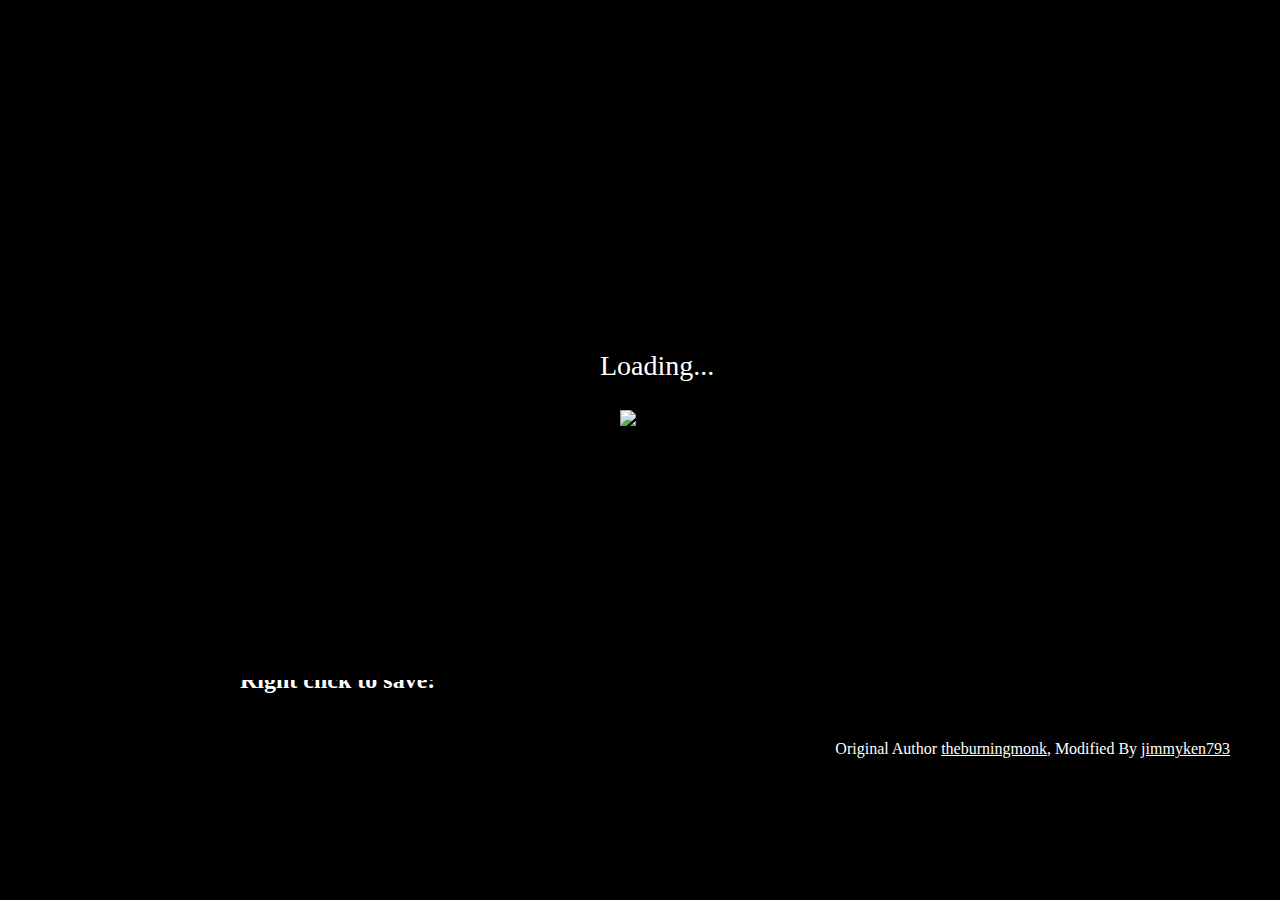
==== index.html @ 4585372a "add recurit link XD" ====
<!DOCTYPE html>
<html xmlns="http://www.w3.org/1999/xhtml"
      xmlns:og="http://ogp.me/ns#"
      xmlns:fb="https://www.facebook.com/2008/fbml">
<head>
    <title>2012資訊週小雞產生器^.&lt;</title>
    <meta property="og:title" content="2012資訊週小雞產生器^.<" />
    <meta property="og:description" content="自己動手畫出你專屬的小雞頭像！" />
    <meta property="og:url" content="http://jimmyken793.github.com/AvatarGen/" />
	<meta property="og:image" content="http://jimmyken793.github.com/AvatarGen/images/chicken.jpg" />
	<link rel="shortcut icon" href="favicon.ico"/>
    <link rel="image_src" href="http://jimmyken793.github.com/AvatarGen/images/chicken.jpg" /> 
    <link rel="stylesheet" type="text/css" href="http://fonts.googleapis.com/css?family=Schoolbell:regular"/>

	<link rel="stylesheet" type="text/css" href="css/main.css"/>
    <link rel="stylesheet" type="text/css" href="css/layout.css"/>
	<link rel="stylesheet" type="text/css" href="css/ui-darkness/jquery-ui-1.8.10.custom.css"/>
    <link rel="stylesheet" type="text/css" href="css/colorpicker.css"/>
	
	<script type="text/javascript" src="js/jquery/jquery-1.4.4.min.js"></script>
	<script type="text/javascript" src="js/jquery/jquery-ui-1.8.10.custom.min.js"></script>
    <script type="text/javascript" src="js/rxjs/rx.js"></script>
    <script type="text/javascript" src="js/rxjs/rx.jQuery.js"></script>
	<script type="text/javascript" src="js/mootools/mootools-core-compressed-1.3.js"></script>
	<script type="text/javascript" src="js/mootools/mootools-more-compressed-1.3.js"></script>
    <script type="text/javascript" src="js/modernizr/modernizr-1.6.min.js"></script>
    <script type="text/javascript" src="js/colorpicker/colorpicker.js"></script>
    <script type="text/javascript" src="js/layout.js"></script>
    <script type="text/javascript" src="js/brushes.js"></script>
    <script type="text/javascript" src="js/canvas.js"></script>
<script type="text/javascript">

  var _gaq = _gaq || [];
  _gaq.push(['_setAccount', 'UA-36173001-1']);
  _gaq.push(['_trackPageview']);

  (function() {
    var ga = document.createElement('script'); ga.type = 'text/javascript'; ga.async = true;
    ga.src = ('https:' == document.location.protocol ? 'https://ssl' : 'http://www') + '.google-analytics.com/ga.js';
    var s = document.getElementsByTagName('script')[0]; s.parentNode.insertBefore(ga, s);
  })();

</script>
    <script type="text/javascript">
        $(document).ready(function () {
            // display a warning message if canvas is not supported
            if (!Modernizr.canvas) {
                $("#message").html("<p><b>WARNING</b>: Your browser does not support HTML5's canvas feature, you won't be able to see the drawings below</p>");
                $("article").hide();
            } else {
                initialize();
            }

            function initialize() {
                var imagesLoaded = $(document).toObservable("images-loaded");
                var cursorsLoaded = $(document).toObservable("cursors-loaded");

                // fade out the splash panel when images and cursors are loaded
                imagesLoaded
                    .Zip(cursorsLoaded, function (left, right) { return right; })
                    .Delay(1000)
                    .Subscribe(function () {
                        $("#splash").fadeOut("slow");
                    });

                // initialize the canvas
                initializeCanvas();

                // load the images
                loadImages();                
            }

            function loadImages() {
                var images = ["images/tools_panel_colour_picker_button.png",
                              "images/tools_panel_delete_button.png",
                              "images/tools_panel_eraser_button.png",
                              "images/tools_panel_paint_button.png",
                              "images/tools_panel_pencil_button.png",
                              "images/tools_panel_spray_button.png"],
                    cursors = ["cursors/colour_picker_cursor.cur",
                               "cursors/eraser_cursor.cur",
                               "cursors/paint_cursor.cur",
                               "cursors/pencil_cursor.cur",
                               "cursors/spray_cursor.cur"];

                // fire the images-loaded event when all images are loaded
                Asset.images(images, {
                    onComplete: function () {
                        $(document).trigger("images-loaded");
                    }
                });

                // fire the cursors-loaded event when all cursors are loaded
                Asset.images(cursors, {
                    onComplete: function () {
                        $(document).trigger("cursors-loaded");
                    }
                });
            }
        });
    </script>
</head>
<body>
    <div id="wrapper">
        <aside id="message"></aside>

        <div id="splash">
            <p>Loading...</p>
            <img src="images/ajax-loader.gif" />
        </div>
        <div><a href="https://www.facebook.com/csiezhou2012">2012資訊週官方粉絲頁</a>&nbsp;<a href="http://www.ntumobile.org/">NTU Mobile Lab 430 熱烈招生中</a></div>
        <div id="accordion">
            <h2 id="step-1"><a href="#">Step 1 - Create</a></h2>
            <div>
                <div id="canvas-panel" class="block">
                    <canvas id="drawingCanvas" width="500" height="500"></canvas>
			        <canvas id="overlay" width="500" height="500"
                            onSelectStart="setCursor(this); return false;"></canvas>
                </div>

                <div id="tools-panel" class="block">
                    <ul>
                        <li class="tool-panel-button tool-button">
                            <div id="stroke-colour-tool" class="block, fill">
                                <p>Colour</p>
                                <span id="stroke-colour"></span>
                                <div id="stroke-colour-picker"></div>
                            </div>                            
                        </li>
                        <li class="tool-panel-button tool-button selected">
                            <img id="pencil-tool" src="images/tools_panel_pencil_button.png" class="block, fill" />
                        </li>
                        <li class="tool-panel-button tool-button">
                            <img id="spray-tool" src="images/tools_panel_spray_button.png" class="block, fill" />
                        </li>
                        <li class="tool-panel-button tool-button">
                            <img id="paint-tool" src="images/tools_panel_paint_button.png" class="block, fill" />
                        </li>
                        <li class="tool-panel-button tool-button">
                            <img id="colour-picker-tool" src="images/tools_panel_colour_picker_button.png" class="block, fill" />
                        </li>
                        <li class="tool-panel-button tool-button">
                            <img id="eraser-tool" src="images/tools_panel_eraser_button.png" class="block, fill" />
                        </li>
                        <li class="tool-panel-button tool-button">
                            <img id="delete-tool" src="images/tools_panel_delete_button.png" class="block, fill" />
                        </li>
                    </ul>
                </div>
            </div>
			
            <h2 id="step-2"><a href="#">Step 2 - Save</a></h2>
            <div>
                <h2>Right click to save:</h2>
                <img id="output-img" />
            </div>
        </div>
    </div>
    <div id="footer">Original Author <a href="https://github.com/theburningmonk/">theburningmonk</a>, Modified By <a href="http://www.facebook.com/jimmyken793">jimmyken793</a></div>
</body>
</html>
---- css/main.css ----
*
{
	margin: 0px;
	padding: 0px;
	color: white;
	font-family: 'Schoolbell', serif;
}

body 	
{	
	background: #000;
	margin: 10px 50px;
}
#footer{
	text-align: right;
}
.block
{
	display: block;
}

.fill
{
    width: 100%;
    height: 100%;    
}

.float
{
	display: inline;
	float: left;
	padding: 0px 10px
}

aside
{
	font-size: small;
}

#wrapper
{
	width: 800px;
	height: 690px;
	margin: 0px auto;
	padding: 20px 20px;
	-moz-border-radius: 10px;
	-webkit-border-radius: 10px;
	border-radius: 10px;
}

#splash
{
	width: 800px;
	height: 650px;
	background-color: black;
	position: absolute;
	z-index: 1000;
}

#splash p
{
	font-size: 28px;
	margin: 40% 45%;
	position: absolute;
}

#splash img
{	
	width: 5%;
	margin: 47.5% 47.5%;
	position: absolute;
}
---- css/layout.css ----
/********************
 *		CANVAS		*
 ********************/
#canvas-panel 
{
	width: 500px;
	height: 500px;
	position: relative;
	margin: 0px auto;
}

#drawingCanvas, #overlay 
{
	position: absolute;
}

#drawingCanvas
{
	background: white;
	z-index: 1;
}

#overlay {
	background: rgba(0, 0, 0, 0);
	z-index: 2;
}

/************************ 
 *		TOOLS PANEL		*
 ************************/
#tools-panel
{
    width: 500px;
    height: 62px;
    margin: 0px auto;
    background: #dfe9f5; /* fallback */
	background: -moz-linear-gradient(top, #dfe9f5, #dce7f5);
    background: -webkit-gradient(linear, 0% 0%, 0% 100%, from(#dfe9f5), to(#dce7f5));
}

#tools-panel *
{
	font-size: 8px;
    font-weight: bold;
    text-align: center;
    color: black;
}

#tools-panel ul
{
    list-style-type: none;
}

#tools-panel .tool-panel-button
{
	float: left;
    height: 54px;
    width: 54px;    
    position: relative;
    margin: 2px;
}

#tools-panel .tool-button
{	
    padding: 2px;
    -moz-border-radius: 3px;
	-webkit-border-radius: 3px;
    border-radius: 3px;
    border-style: solid;
    border-width: 1px;
    border-color: transparent;
}

#tools-panel .selected
{
	border-color: #c29b29;
	background: #ffce71; /* fallback */
	background: -moz-linear-gradient(top, #ffdca0, #ffd181 40%, #ffc45d 45%, #ffd47d 100%);
	background: -webkit-gradient(linear, 0% 0%, 0% 100%, from(#ffdca0), color-stop(40%, #ffd181), color-stop(45%, #ffc45d), color-stop(100%, #ffd47d));
}

#tools-panel .tool-button:hover 
{
	border-color: #ffb700;
    background: #dfe9f5; /* fallback */
    background: -moz-linear-gradient(top, #fdecda, #fddeb8 40%, #ffce68 45%, #ffe78d 90%, #fff7b0, 100%);
    background: -webkit-gradient(linear, 0% 0%, 0% 100%, from(#fdecda), color-stop(40%, #fddeb8), color-stop(45%, #ffce68), color-stop(90%, #ffe78d), color-stop(100%, #fff7b0));
}

#tools-panel .tool-panel-button:first-of-type
{
    margin-left: 5px;
}

#tools-panel .tool-panel-button:last-of-type
{
    margin-right: 5px;
}

#tools-panel p
{
    margin: 2px;
}

/********************************
 *		STROKE COLOUR TOOL		* 
 ********************************/
#stroke-colour
{
    background: black;
    display: block;
    height: 70%;
    width: 75%;
    margin: 0px auto;
    -moz-border-radius: 2px;
	-webkit-border-radius: 2px;
	border-radius: 2px;
}

#stroke-colour-picker
{
    position: absolute;
    overflow: hidden;
    top: -176px;
    z-index: 1000;
    height: 0px;
}

/******************************** 
 *		STROKE WIDTH TOOL		*
 ********************************/
#line-width
{
    background: black;
    display: block;
    height: 1px;
    width: 70%;
    margin: 15px auto;    
}

#line-width-picker
{
    position: absolute;
    overflow: hidden;
    top: -132px;
    z-index: 1000;
    width: 60px;
    height: 0px;    
    background: #dfe9f5;
    -moz-border-radius: 3px;
	-webkit-border-radius: 3px;
	border-radius: 3px;
}

#line-width-picker li
{
    width: 54px;
    height: 15px;
    margin: 0px auto;
}

#line-width-picker li:first-of-type
{
	margin-top: 5px;
}

#line-width-picker li:last-of-type
{
	margin-bottom: 5px;
}

#line-width-picker li *
{
    width: 75%;
    margin: 5px auto;
    background: black;
}

/********************
 *		CANVAS		*
 ********************/
#output-img
{
	margin-top: 10px;
}
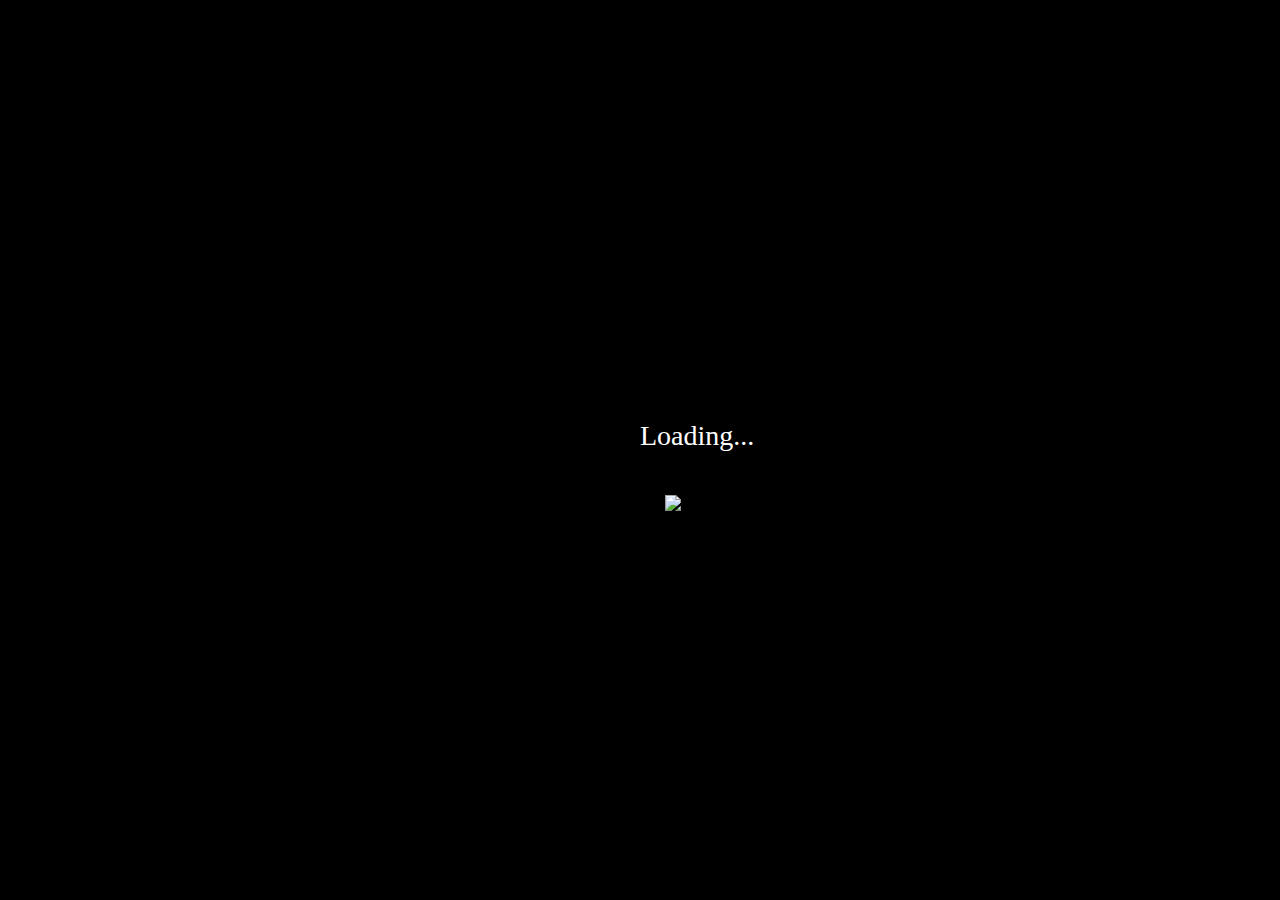
==== commit a50d1450: "make tools more usable" ====
--- a/index.html
+++ b/index.html
@@ -11,11 +11,11 @@
 	<link rel="shortcut icon" href="favicon.ico"/>
     <link rel="image_src" href="http://jimmyken793.github.com/AvatarGen/images/chicken.jpg" /> 
     <link rel="stylesheet" type="text/css" href="http://fonts.googleapis.com/css?family=Schoolbell:regular"/>
+    <link rel="stylesheet" type="text/css" href="css/ui-darkness/jquery-ui-1.8.10.custom.css"/>
+    <link rel="stylesheet" type="text/css" href="css/colorpicker.css"/>
 
 	<link rel="stylesheet" type="text/css" href="css/main.css"/>
     <link rel="stylesheet" type="text/css" href="css/layout.css"/>
-	<link rel="stylesheet" type="text/css" href="css/ui-darkness/jquery-ui-1.8.10.custom.css"/>
-    <link rel="stylesheet" type="text/css" href="css/colorpicker.css"/>
 	
 	<script type="text/javascript" src="js/jquery/jquery-1.4.4.min.js"></script>
 	<script type="text/javascript" src="js/jquery/jquery-ui-1.8.10.custom.min.js"></script>
@@ -101,6 +101,7 @@
     </script>
 </head>
 <body>
+
     <div id="wrapper">
         <aside id="message"></aside>
 
@@ -109,43 +110,41 @@
             <img src="images/ajax-loader.gif" />
         </div>
         <div><a href="https://www.facebook.com/csiezhou2012">2012資訊週官方粉絲頁</a>&nbsp;<a href="http://www.ntumobile.org/">NTU Mobile Lab 430 熱烈招生中</a></div>
+    <div id="footer">Original Author <a href="https://github.com/theburningmonk/">theburningmonk</a>, Modified By <a href="http://www.facebook.com/jimmyken793">jimmyken793</a></div>
         <div id="accordion">
             <h2 id="step-1"><a href="#">Step 1 - Create</a></h2>
             <div>
-                <div id="canvas-panel" class="block">
-                    <canvas id="drawingCanvas" width="500" height="500"></canvas>
-			        <canvas id="overlay" width="500" height="500"
-                            onSelectStart="setCursor(this); return false;"></canvas>
+                <div id="left-panel">
+                    <div id="canvas-panel" class="block">
+                        <canvas id="drawingCanvas" width="500" height="500"></canvas>
+                        <canvas id="overlay" width="500" height="500"
+                                onSelectStart="setCursor(this); return false;"></canvas>
+                    </div>
                 </div>
-
-                <div id="tools-panel" class="block">
-                    <ul>
-                        <li class="tool-panel-button tool-button">
-                            <div id="stroke-colour-tool" class="block, fill">
-                                <p>Colour</p>
-                                <span id="stroke-colour"></span>
-                                <div id="stroke-colour-picker"></div>
-                            </div>                            
-                        </li>
-                        <li class="tool-panel-button tool-button selected">
-                            <img id="pencil-tool" src="images/tools_panel_pencil_button.png" class="block, fill" />
-                        </li>
-                        <li class="tool-panel-button tool-button">
-                            <img id="spray-tool" src="images/tools_panel_spray_button.png" class="block, fill" />
-                        </li>
-                        <li class="tool-panel-button tool-button">
-                            <img id="paint-tool" src="images/tools_panel_paint_button.png" class="block, fill" />
-                        </li>
-                        <li class="tool-panel-button tool-button">
-                            <img id="colour-picker-tool" src="images/tools_panel_colour_picker_button.png" class="block, fill" />
-                        </li>
-                        <li class="tool-panel-button tool-button">
-                            <img id="eraser-tool" src="images/tools_panel_eraser_button.png" class="block, fill" />
-                        </li>
-                        <li class="tool-panel-button tool-button">
-                            <img id="delete-tool" src="images/tools_panel_delete_button.png" class="block, fill" />
-                        </li>
-                    </ul>
+                <div id="right-panel">
+                    <div id="stroke-colour-picker"></div>
+                    <div id="tools-panel" class="block">
+                        <ul>
+                            <li class="tool-panel-button tool-button selected">
+                                <img id="pencil-tool" src="images/tools_panel_pencil_button.png" class="block, fill" />
+                            </li>
+                            <li class="tool-panel-button tool-button">
+                                <img id="spray-tool" src="images/tools_panel_spray_button.png" class="block, fill" />
+                            </li>
+                            <li class="tool-panel-button tool-button">
+                                <img id="paint-tool" src="images/tools_panel_paint_button.png" class="block, fill" />
+                            </li>
+                            <li class="tool-panel-button tool-button">
+                                <img id="colour-picker-tool" src="images/tools_panel_colour_picker_button.png" class="block, fill" />
+                            </li>
+                            <li class="tool-panel-button tool-button">
+                                <img id="eraser-tool" src="images/tools_panel_eraser_button.png" class="block, fill" />
+                            </li>
+                            <li class="tool-panel-button tool-button">
+                                <img id="delete-tool" src="images/tools_panel_delete_button.png" class="block, fill" />
+                            </li>
+                        </ul>
+                    </div>
                 </div>
             </div>
 			
@@ -156,6 +155,5 @@
             </div>
         </div>
     </div>
-    <div id="footer">Original Author <a href="https://github.com/theburningmonk/">theburningmonk</a>, Modified By <a href="http://www.facebook.com/jimmyken793">jimmyken793</a></div>
 </body>
 </html>--- a/css/main.css
+++ b/css/main.css
@@ -13,6 +13,13 @@
 }
 #footer{
 	text-align: right;
+}
+#right-panel{
+	width:356px;
+}
+#right-panel, #left-panel{
+float:left;
+
 }
 .block
 {
@@ -39,19 +46,21 @@
 
 #wrapper
 {
-	width: 800px;
+	width: 900px;
 	height: 690px;
 	margin: 0px auto;
-	padding: 20px 20px;
+	padding: 10px 10px;
 	-moz-border-radius: 10px;
 	-webkit-border-radius: 10px;
 	border-radius: 10px;
 }
-
+.ui-accordion .ui-accordion-content{
+	padding:10px 10px;
+}
 #splash
 {
-	width: 800px;
-	height: 650px;
+	width: 1000px;
+	height: 690px;
 	background-color: black;
 	position: absolute;
 	z-index: 1000;
--- a/css/layout.css
+++ b/css/layout.css
@@ -30,9 +30,11 @@
  ************************/
 #tools-panel
 {
-    width: 500px;
-    height: 62px;
-    margin: 0px auto;
+    width: 356px;
+    height: 124px;
+    margin: 5px 5px;
+    padding: 10px 10px;
+    display: block;
     background: #dfe9f5; /* fallback */
 	background: -moz-linear-gradient(top, #dfe9f5, #dce7f5);
     background: -webkit-gradient(linear, 0% 0%, 0% 100%, from(#dfe9f5), to(#dce7f5));
@@ -117,14 +119,6 @@
 	border-radius: 2px;
 }
 
-#stroke-colour-picker
-{
-    position: absolute;
-    overflow: hidden;
-    top: -176px;
-    z-index: 1000;
-    height: 0px;
-}
 
 /******************************** 
  *		STROKE WIDTH TOOL		*
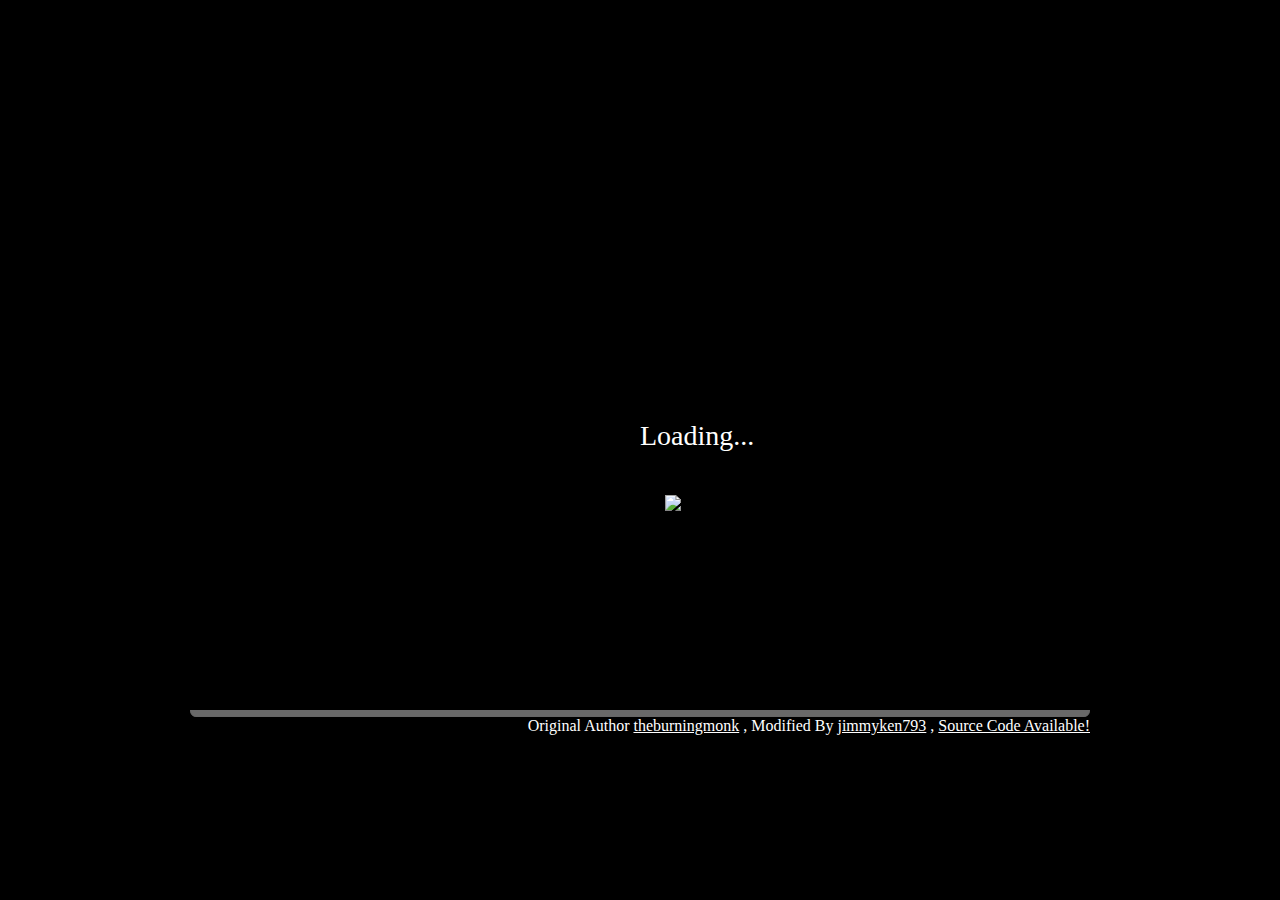
==== commit 26fa7d74: "make recruit link bigger" ====
--- a/index.html
+++ b/index.html
@@ -4,6 +4,7 @@
       xmlns:fb="https://www.facebook.com/2008/fbml">
 <head>
     <title>2012資訊週小雞產生器^.&lt;</title>
+    <meta charset="utf-8" />
     <meta property="og:title" content="2012資訊週小雞產生器^.<" />
     <meta property="og:description" content="自己動手畫出你專屬的小雞頭像！" />
     <meta property="og:url" content="http://jimmyken793.github.com/AvatarGen/" />
@@ -11,18 +12,18 @@
 	<link rel="shortcut icon" href="favicon.ico"/>
     <link rel="image_src" href="http://jimmyken793.github.com/AvatarGen/images/chicken.jpg" /> 
     <link rel="stylesheet" type="text/css" href="http://fonts.googleapis.com/css?family=Schoolbell:regular"/>
-    <link rel="stylesheet" type="text/css" href="css/ui-darkness/jquery-ui-1.8.10.custom.css"/>
+    <link rel="stylesheet" type="text/css" href="css/jquery-ui-1.9.1.custom.min.css"/>
     <link rel="stylesheet" type="text/css" href="css/colorpicker.css"/>
 
 	<link rel="stylesheet" type="text/css" href="css/main.css"/>
     <link rel="stylesheet" type="text/css" href="css/layout.css"/>
 	
-	<script type="text/javascript" src="js/jquery/jquery-1.4.4.min.js"></script>
-	<script type="text/javascript" src="js/jquery/jquery-ui-1.8.10.custom.min.js"></script>
+	<script type="text/javascript" src="js/jquery/jquery-1.8.2.js"></script>
+	<script type="text/javascript" src="js/jquery/jquery-ui-1.9.1.custom.min.js"></script>
     <script type="text/javascript" src="js/rxjs/rx.js"></script>
     <script type="text/javascript" src="js/rxjs/rx.jQuery.js"></script>
-	<script type="text/javascript" src="js/mootools/mootools-core-compressed-1.3.js"></script>
-	<script type="text/javascript" src="js/mootools/mootools-more-compressed-1.3.js"></script>
+	<script type="text/javascript" src="js/mootools/mootools-core-1.4.5-full-compat-yc.js"></script>
+	<script type="text/javascript" src="js/mootools/mootools-more-1.4.0.1.js"></script>
     <script type="text/javascript" src="js/modernizr/modernizr-1.6.min.js"></script>
     <script type="text/javascript" src="js/colorpicker/colorpicker.js"></script>
     <script type="text/javascript" src="js/layout.js"></script>
@@ -62,6 +63,13 @@
                     .Subscribe(function () {
                         $("#splash").fadeOut("slow");
                     });
+                $( "#brush_slider" ).slider( {
+                    change: function(e, ui){
+                    setBrushSize(ui.value);
+                    },
+                    min: 1,
+                    max: 100,
+                }).slider({value:10});
 
                 // initialize the canvas
                 initializeCanvas();
@@ -109,8 +117,8 @@
             <p>Loading...</p>
             <img src="images/ajax-loader.gif" />
         </div>
-        <div><a href="https://www.facebook.com/csiezhou2012">2012資訊週官方粉絲頁</a>&nbsp;<a href="http://www.ntumobile.org/">NTU Mobile Lab 430 熱烈招生中</a></div>
-    <div id="footer">Original Author <a href="https://github.com/theburningmonk/">theburningmonk</a>, Modified By <a href="http://www.facebook.com/jimmyken793">jimmyken793</a></div>
+        <h1 class="header-element">2012資訊週小雞產生器&nbsp;(&nbsp;<a href="https://www.facebook.com/csiezhou2012">官方粉絲頁</a>&nbsp;)</h1>
+        <div id="recruit-link" class="header-element"><a href="http://www.ntumobile.org/">NTU&nbsp;Mobile&nbsp;Lab&nbsp;430&nbsp;熱烈招生中</a></div>
         <div id="accordion">
             <h2 id="step-1"><a href="#">Step 1 - Create</a></h2>
             <div>
@@ -123,6 +131,10 @@
                 </div>
                 <div id="right-panel">
                     <div id="stroke-colour-picker"></div>
+                    <div id="brush-panel">
+                        <span>筆刷大小：</span>
+                    <div id="brush_slider"></div>
+                    </div>
                     <div id="tools-panel" class="block">
                         <ul>
                             <li class="tool-panel-button tool-button selected">
@@ -141,19 +153,22 @@
                                 <img id="eraser-tool" src="images/tools_panel_eraser_button.png" class="block, fill" />
                             </li>
                             <li class="tool-panel-button tool-button">
+                                <img id="undo-tool" src="images/tools_panel_undo_button.png" class="block, fill" />
+                            </li>
+                            <li class="tool-panel-button tool-button">
                                 <img id="delete-tool" src="images/tools_panel_delete_button.png" class="block, fill" />
                             </li>
                         </ul>
                     </div>
                 </div>
             </div>
-			
             <h2 id="step-2"><a href="#">Step 2 - Save</a></h2>
             <div>
-                <h2>Right click to save:</h2>
+                <h2>右鍵存檔^.&lt;</h2>
                 <img id="output-img" />
             </div>
         </div>
+    <div id="footer">Original Author <a href="https://github.com/theburningmonk/">theburningmonk</a>&nbsp;, Modified By <a href="http://www.facebook.com/jimmyken793" onclick="alert('誠徵可愛學妹（？）');">jimmyken793</a>&nbsp;, <a href="https://github.com/jimmyken793/AvatarGen/">Source Code Available!</a></div>
     </div>
 </body>
 </html>--- a/css/main.css
+++ b/css/main.css
@@ -5,7 +5,14 @@
 	color: white;
 	font-family: 'Schoolbell', serif;
 }
-
+#recruit-link{
+	text-align: right;
+	font-size:1.6em;
+	font-weight: bold;
+}
+.header-element{
+	margin-bottom: 5px;
+}
 body 	
 {	
 	background: #000;
@@ -18,14 +25,19 @@
 	width:356px;
 }
 #right-panel, #left-panel{
-float:left;
-
+	float:left;
+	height:100%;
 }
 .block
 {
 	display: block;
 }
-
+#brush-panel{
+	padding:10px 30px;
+}
+#brush-slider{
+	margin:10px;
+}
 .fill
 {
     width: 100%;
@@ -47,7 +59,7 @@
 #wrapper
 {
 	width: 900px;
-	height: 690px;
+	height: 645px;
 	margin: 0px auto;
 	padding: 10px 10px;
 	-moz-border-radius: 10px;
--- a/css/layout.css
+++ b/css/layout.css
@@ -30,7 +30,7 @@
  ************************/
 #tools-panel
 {
-    width: 356px;
+    width: 336px;
     height: 124px;
     margin: 5px 5px;
     padding: 10px 10px;
@@ -57,8 +57,7 @@
 {
 	float: left;
     height: 54px;
-    width: 54px;    
-    position: relative;
+    width: 54px;
     margin: 2px;
 }
 
